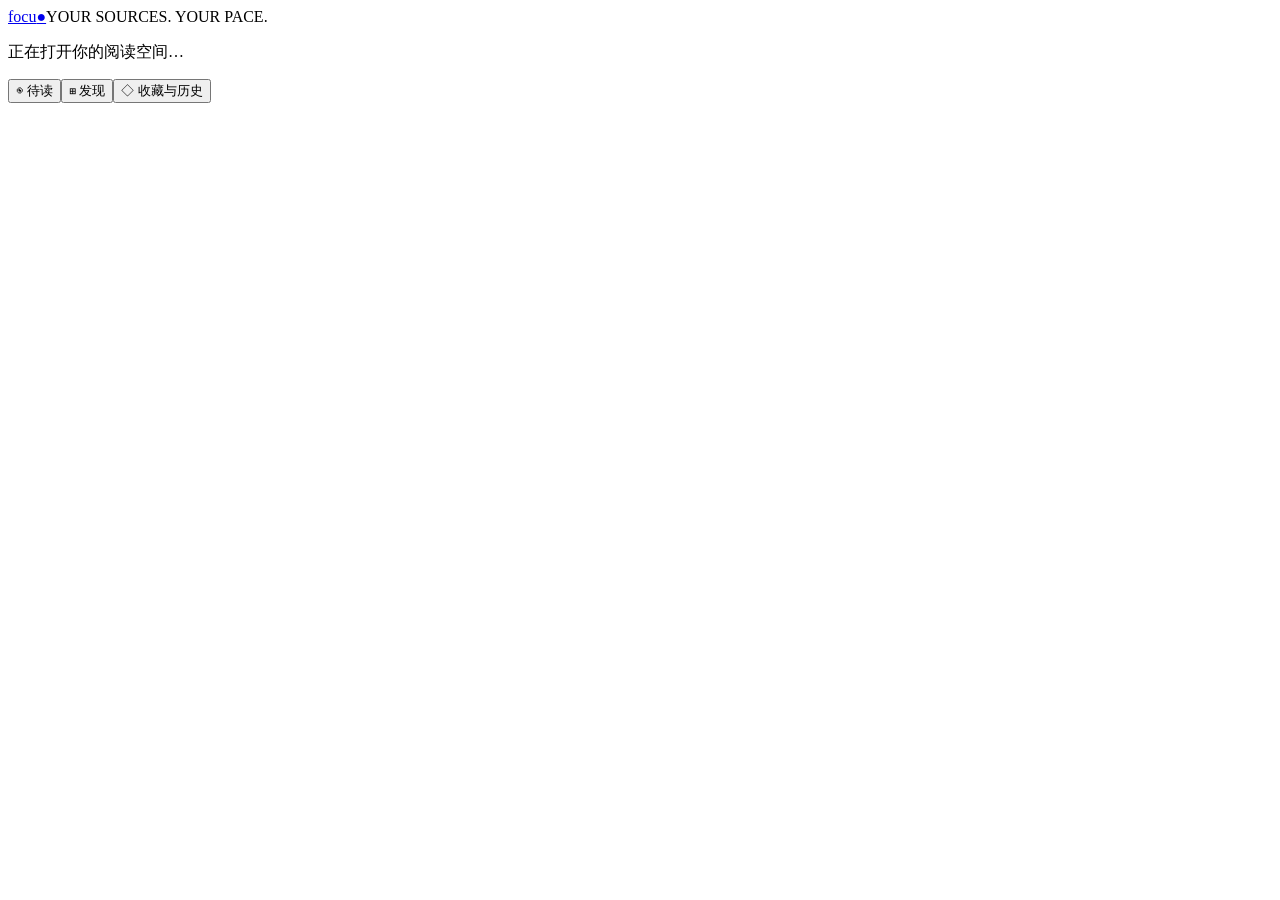
==== focu/reader_assets/index.html @ c8e3762f "feat: add finite mobile reader and versioned source marketplace" ====
<!doctype html>
<html lang="zh-CN"><head><meta charset="utf-8"><meta name="viewport" content="width=device-width,initial-scale=1,viewport-fit=cover"><meta name="theme-color" content="#f6f4ee"><meta name="apple-mobile-web-app-capable" content="yes"><meta name="apple-mobile-web-app-title" content="Focu"><link rel="manifest" href="/manifest.webmanifest"><link rel="icon" href="/icon.svg"><link rel="apple-touch-icon" href="/icon-192.png"><link rel="stylesheet" href="/style.css"><title>Focu · 留一点注意力给自己</title></head>
<body><div class="shell"><header><a class="brand" href="#today">focu<span>●</span></a><span class="tagline">YOUR SOURCES. YOUR PACE.</span><button id="install" hidden>添加到主屏幕</button></header><main id="main" aria-live="polite"><p>正在打开你的阅读空间…</p></main><nav aria-label="主导航"><button data-view="today">◉ <span>待读</span></button><button data-view="discover">⊞ <span>发现</span></button><button data-view="library">◇ <span>收藏与历史</span></button></nav></div><dialog id="detail"><button id="close" aria-label="关闭详情">关闭 ×</button><div id="detail-body"></div></dialog><div id="toast" role="status"></div><script src="/app.js" defer></script></body></html>
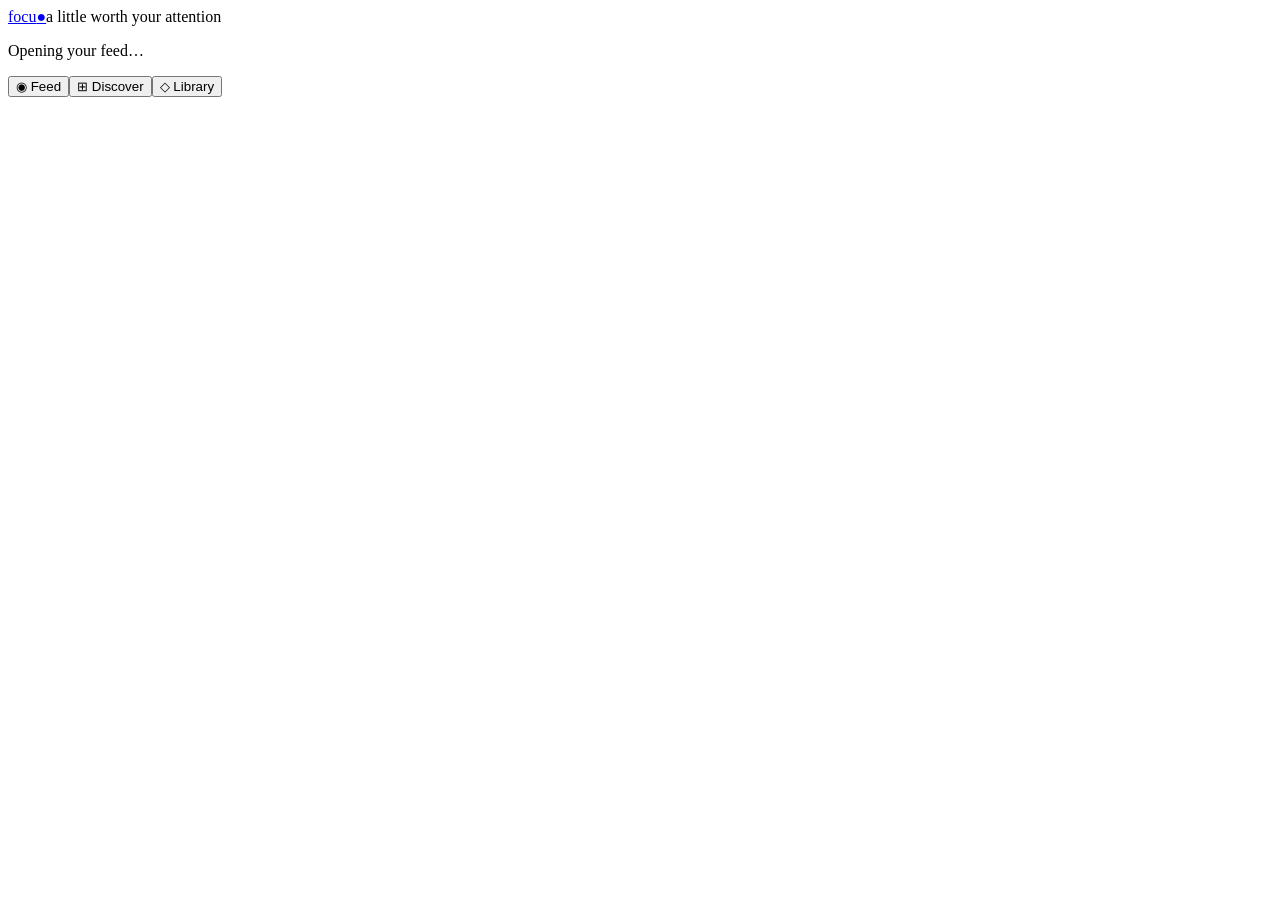
==== commit d6a5c3bd: "feat: visual feed with original post covers and English defaults" ====
--- a/focu/reader_assets/index.html
+++ b/focu/reader_assets/index.html
@@ -1,3 +1,3 @@
 <!doctype html>
-<html lang="zh-CN"><head><meta charset="utf-8"><meta name="viewport" content="width=device-width,initial-scale=1,viewport-fit=cover"><meta name="theme-color" content="#f6f4ee"><meta name="apple-mobile-web-app-capable" content="yes"><meta name="apple-mobile-web-app-title" content="Focu"><link rel="manifest" href="/manifest.webmanifest"><link rel="icon" href="/icon.svg"><link rel="apple-touch-icon" href="/icon-192.png"><link rel="stylesheet" href="/style.css"><title>Focu · 留一点注意力给自己</title></head>
-<body><div class="shell"><header><a class="brand" href="#today">focu<span>●</span></a><span class="tagline">YOUR SOURCES. YOUR PACE.</span><button id="install" hidden>添加到主屏幕</button></header><main id="main" aria-live="polite"><p>正在打开你的阅读空间…</p></main><nav aria-label="主导航"><button data-view="today">◉ <span>待读</span></button><button data-view="discover">⊞ <span>发现</span></button><button data-view="library">◇ <span>收藏与历史</span></button></nav></div><dialog id="detail"><button id="close" aria-label="关闭详情">关闭 ×</button><div id="detail-body"></div></dialog><div id="toast" role="status"></div><script src="/app.js" defer></script></body></html>
+<html lang="en"><head><meta charset="utf-8"><meta name="viewport" content="width=device-width,initial-scale=1,viewport-fit=cover"><meta name="theme-color" content="#ffffff"><meta name="apple-mobile-web-app-capable" content="yes"><meta name="apple-mobile-web-app-title" content="Focu"><link rel="manifest" href="/manifest.webmanifest"><link rel="icon" href="/icon.svg"><link rel="apple-touch-icon" href="/icon-192.png"><link rel="stylesheet" href="/style.css"><title>Focu · Your daily few</title></head>
+<body><div class="shell"><header><a class="brand" href="#today">focu<span>●</span></a><span class="tagline">a little worth your attention</span><button id="install" hidden>Add to Home Screen</button></header><main id="main" aria-live="polite"><p>Opening your feed…</p></main><nav aria-label="Main navigation"><button data-view="today">◉ <span>Feed</span></button><button data-view="discover">⊞ <span>Discover</span></button><button data-view="library">◇ <span>Library</span></button></nav></div><dialog id="detail"><button id="close" aria-label="Close story">Close ×</button><div id="detail-body"></div></dialog><div id="toast" role="status"></div><script src="/app.js" defer></script></body></html>
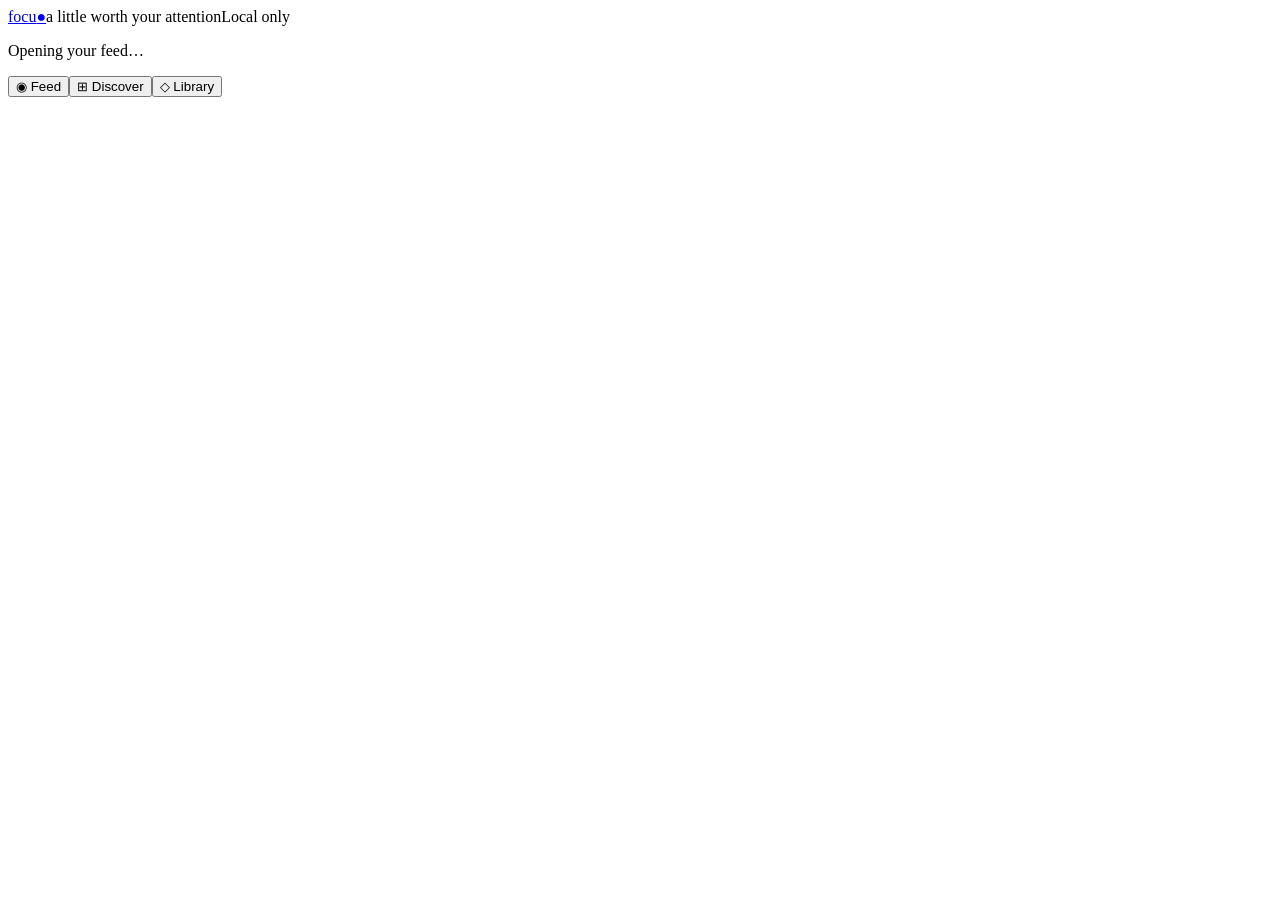
==== commit 2fb7a6f9: "feat: durable Drive artifacts, private Git state sync and host deployment" ====
--- a/focu/reader_assets/index.html
+++ b/focu/reader_assets/index.html
@@ -1,3 +1,3 @@
 <!doctype html>
 <html lang="en"><head><meta charset="utf-8"><meta name="viewport" content="width=device-width,initial-scale=1,viewport-fit=cover"><meta name="theme-color" content="#ffffff"><meta name="apple-mobile-web-app-capable" content="yes"><meta name="apple-mobile-web-app-title" content="Focu"><link rel="manifest" href="/manifest.webmanifest"><link rel="icon" href="/icon.svg"><link rel="apple-touch-icon" href="/icon-192.png"><link rel="stylesheet" href="/style.css"><title>Focu · Your daily few</title></head>
-<body><div class="shell"><header><a class="brand" href="#today">focu<span>●</span></a><span class="tagline">a little worth your attention</span><button id="install" hidden>Add to Home Screen</button></header><main id="main" aria-live="polite"><p>Opening your feed…</p></main><nav aria-label="Main navigation"><button data-view="today">◉ <span>Feed</span></button><button data-view="discover">⊞ <span>Discover</span></button><button data-view="library">◇ <span>Library</span></button></nav></div><dialog id="detail"><button id="close" aria-label="Close story">Close ×</button><div id="detail-body"></div></dialog><div id="toast" role="status"></div><script src="/app.js" defer></script></body></html>
+<body><div class="shell"><header><a class="brand" href="#today">focu<span>●</span></a><span class="tagline">a little worth your attention</span><span id="sync-status" class="sync-status" role="status">Local only</span><button id="install" hidden>Add to Home Screen</button></header><main id="main" aria-live="polite"><p>Opening your feed…</p></main><nav aria-label="Main navigation"><button data-view="today">◉ <span>Feed</span></button><button data-view="discover">⊞ <span>Discover</span></button><button data-view="library">◇ <span>Library</span></button></nav></div><dialog id="detail"><button id="close" aria-label="Close story">Close ×</button><div id="detail-body"></div></dialog><div id="toast" role="status"></div><script src="/app.js" defer></script></body></html>
